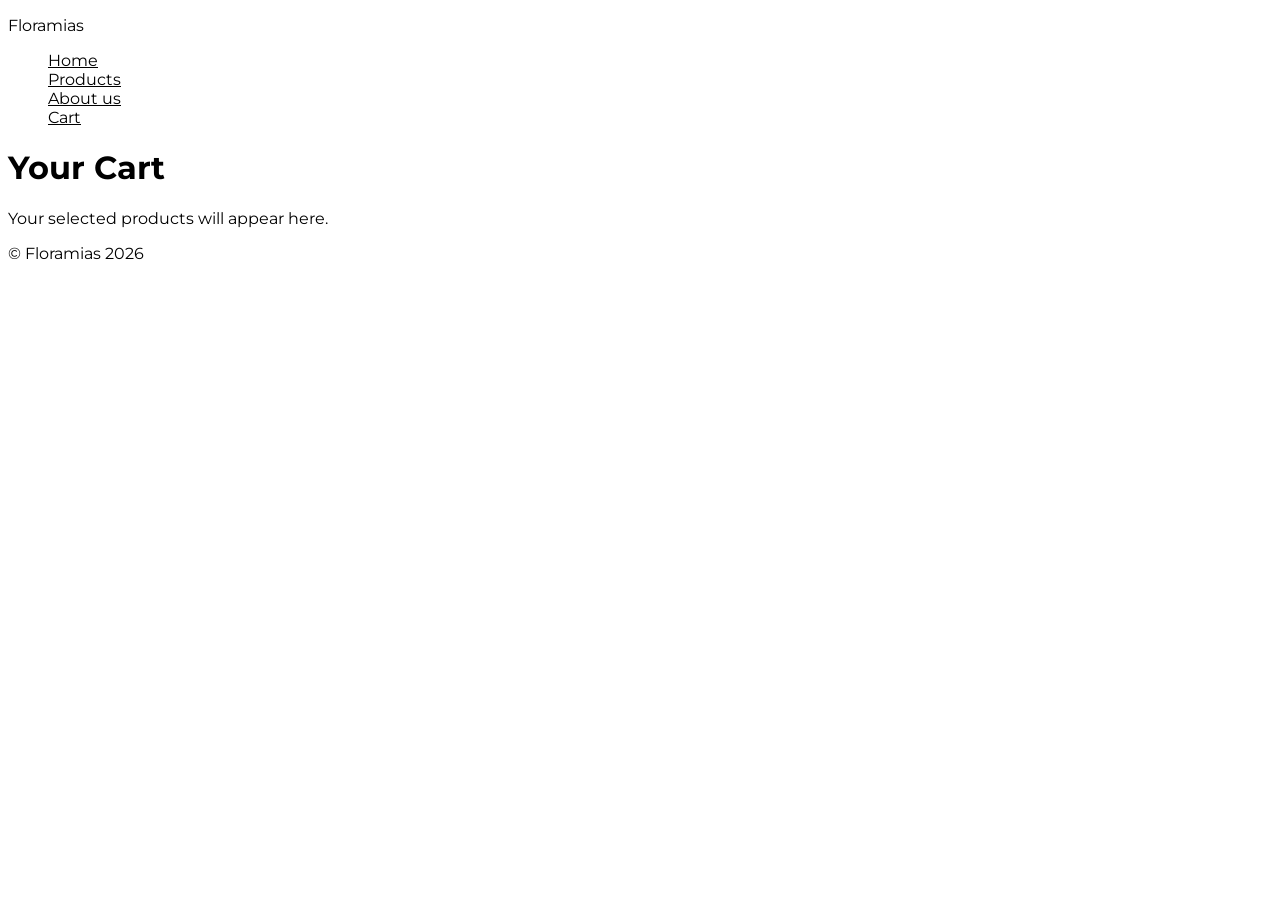
==== cart.html @ ef9b2dfd "Added cart page" ====
<!doctype html>
<html lang="en">
  <head>
    <meta charset="UTF-8" />
    <meta name="viewport" content="width=device-width, initial-scale=1.0" />
    <link
      href="https://fonts.googleapis.com/css2?family=Montserrat:wght@400;600&display=swap"
      rel="stylesheet"
    />
    <title>Floramias</title>
    <link rel="stylesheet" href="css/main.css" />
  </head>

  <body>
    <header>
      <p>Floramias</p>
      <nav>
        <ul>
          <a href="index.html">
            <li>Home</li>
          </a>
          <a href="products.html">
            <li>Products</li>
          </a>
          <a href="about.html">
            <li>About us</li>
          </a>
          <a href="cart.html">
            <li>Cart</li>
          </a>
        </ul>
      </nav>
    </header>

    <main>
      <h1>Your Cart</h1>

      <p>Your selected products will appear here.</p>
      <div id="cart-items"></div>
    </main>

    <footer>
      <p>© Floramias 2026</p>
    </footer>
  </body>
</html>
---- css/main.css ----
* {
  font-family: "Montserrat", sans-serif;
}
ul {
  list-style: none;
}
a {
  color: black;
}

.products-grid {
  display: grid;
  grid-template-columns: 1fr;
  gap: 20px;
  padding: 20px;
}
.product {
  border: 1px solid #ddd;
  padding: 15px;
}
.product img {
  width: 100%;
  height: auto;
  display: block;
}
/*Tablet screen*/
@media (min-wodth: 768px) {
  .products-grid {
    grid-template-columns: repeat(2, 1fr);
  }
}

/*Desktop*/
@media (min-width: 1100px) {
  .products-grid {
    grid-template-columns: repeat(4, 1fr);
  }
}
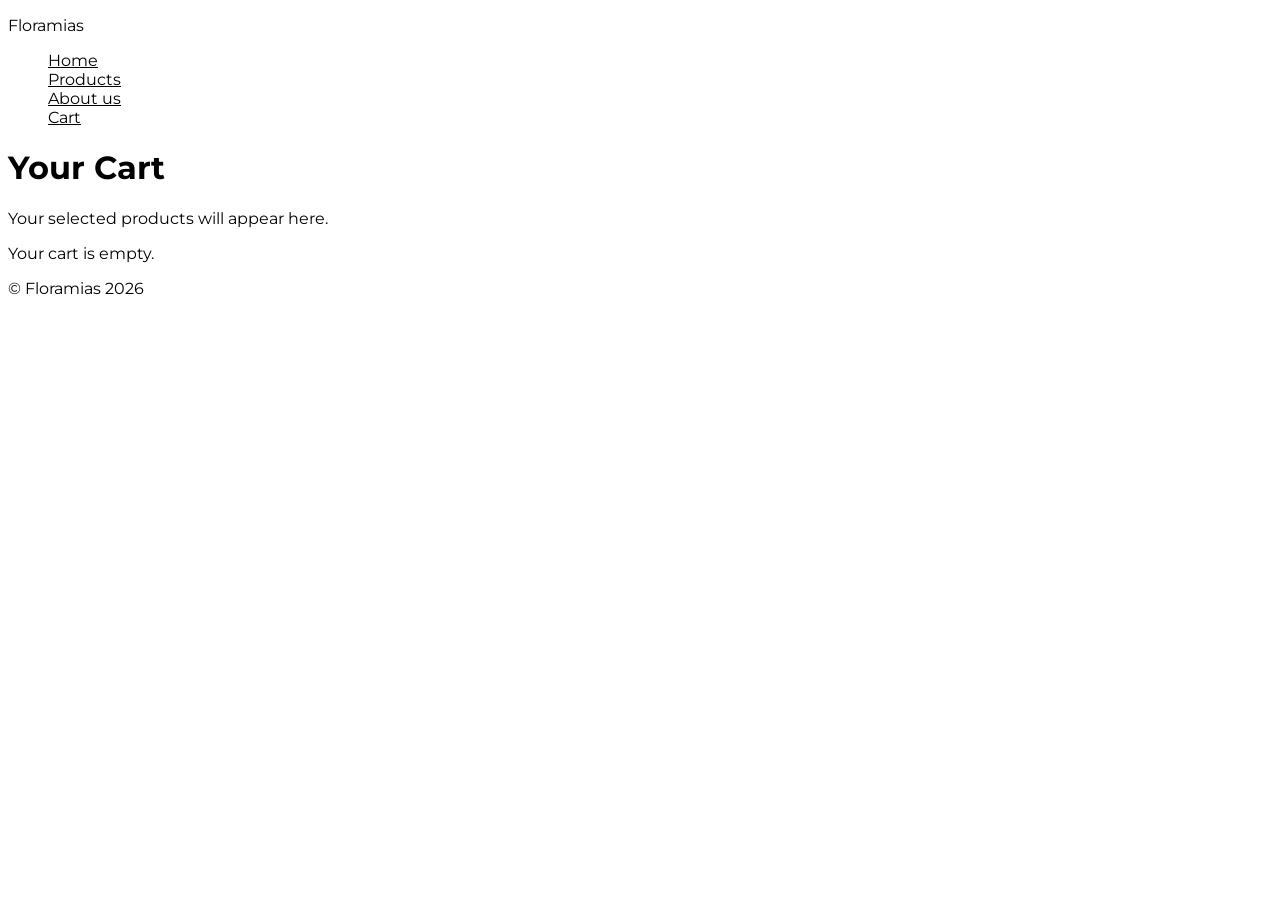
==== commit c4621334: "Hide cart message when items are in the cart" ====
--- a/cart.html
+++ b/cart.html
@@ -10,7 +10,6 @@
     <title>Floramias</title>
     <link rel="stylesheet" href="css/main.css" />
   </head>
-
   <body>
     <header>
       <p>Floramias</p>
@@ -35,12 +34,13 @@
     <main>
       <h1>Your Cart</h1>
 
-      <p>Your selected products will appear here.</p>
+      <p id="cart-message">Your selected products will appear here.</p>
       <div id="cart-items"></div>
     </main>
 
     <footer>
       <p>© Floramias 2026</p>
     </footer>
+    <script src="script.js"></script>
   </body>
 </html>
